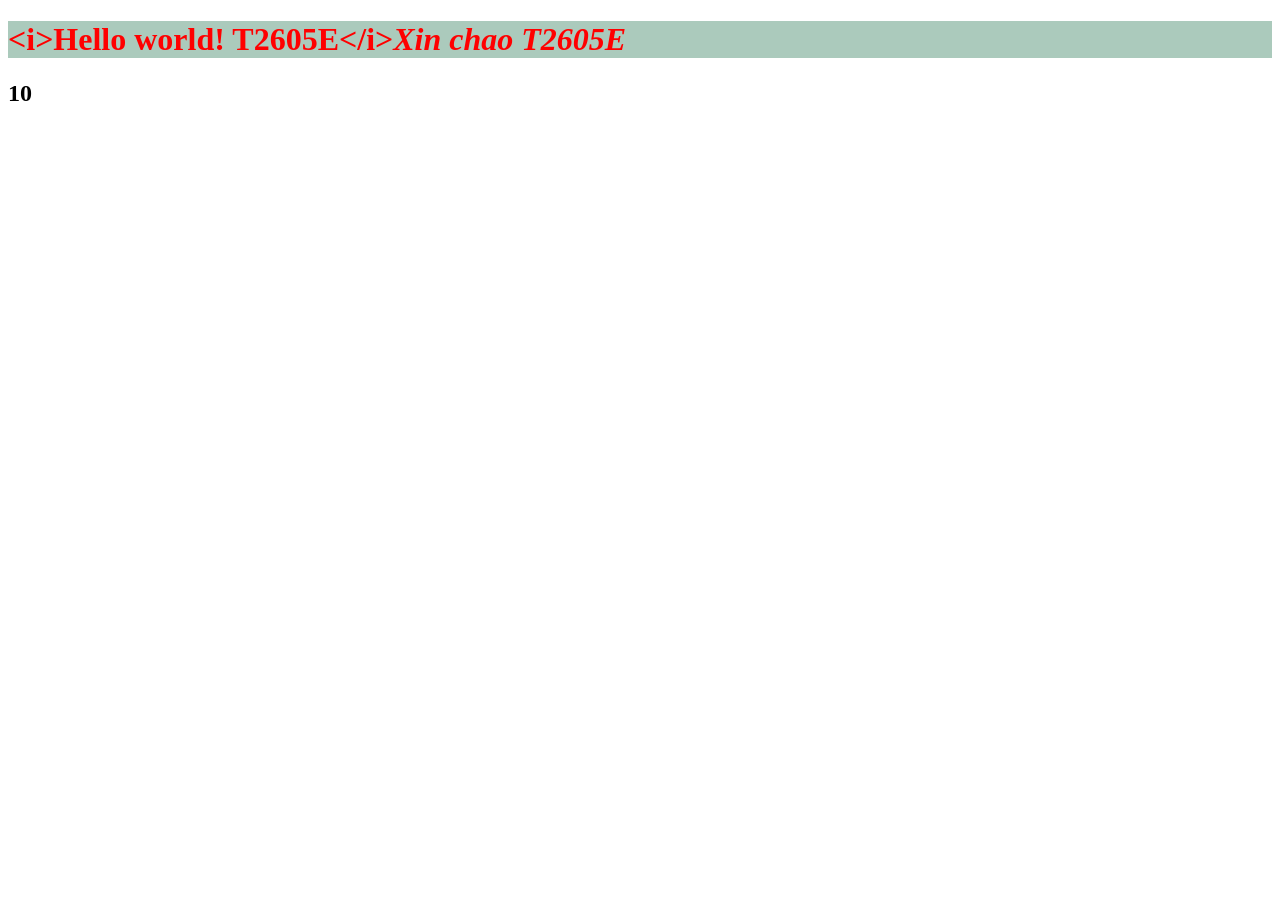
==== demo_script.html @ cbcd4df9 "demo js" ====
<!DOCTYPE html>
<html lang="en">
<head>
    <meta charset="UTF-8">
    <meta name="viewport" content="width=device-width, initial-scale=1.0">
    <title>Document</title>
</head>
<body>
    <h1 id="head1">Demo JS...</h1>
    <h2 id="head2">1000</h2>
    <script type="text/javascript" src="js/demo1.js"></script>
</body>
</html>
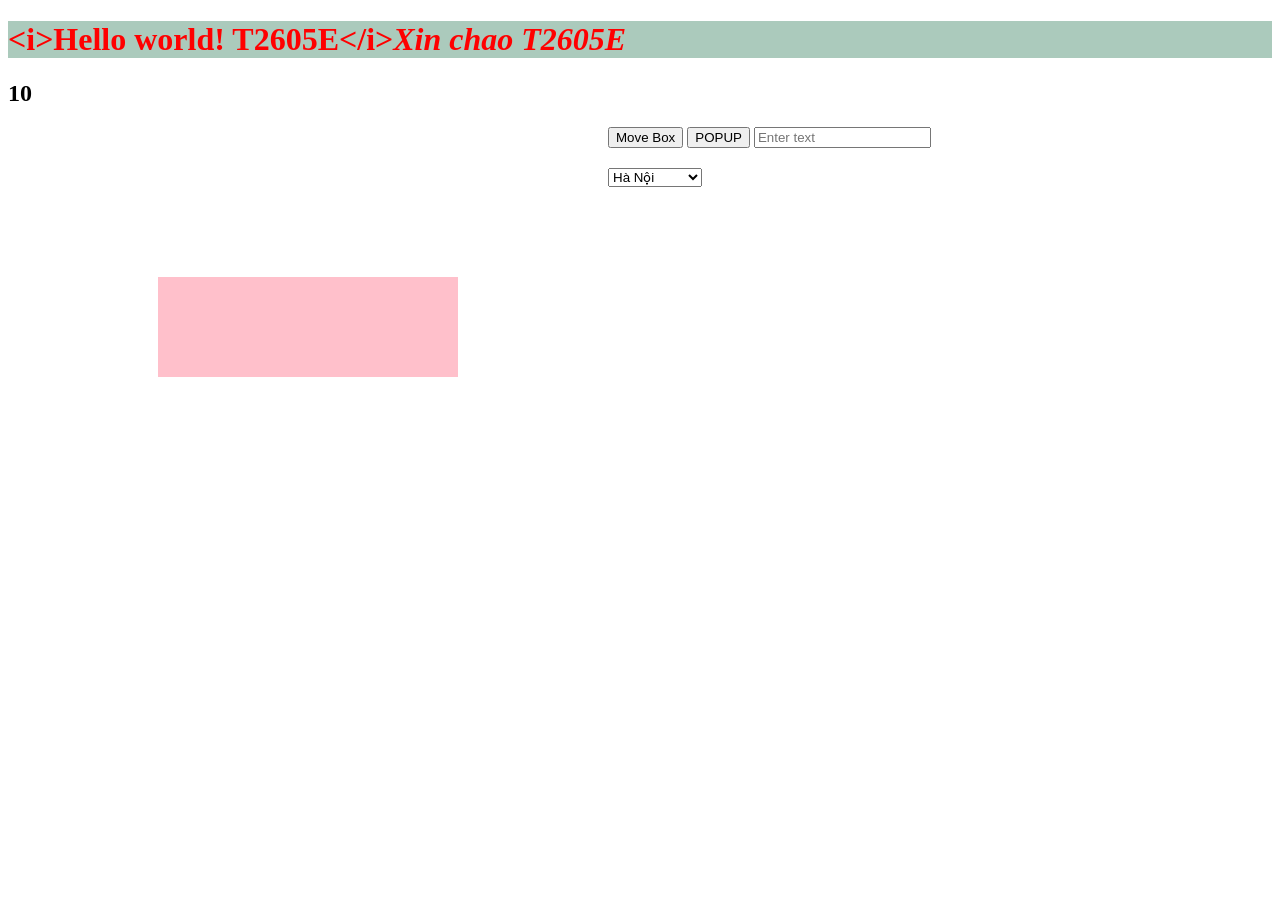
==== commit 824964d5: "commit" ====
--- a/demo_script.html
+++ b/demo_script.html
@@ -4,10 +4,29 @@
     <meta charset="UTF-8">
     <meta name="viewport" content="width=device-width, initial-scale=1.0">
     <title>Document</title>
+    <link rel="stylesheet" href="css/demo.css"/>
 </head>
-<body>
+<body id="page">
     <h1 id="head1">Demo JS...</h1>
-    <h2 id="head2">1000</h2>
+    <h2 id="head2"><span>10</span>:<span>00</span></h2>
+    <div class="box" onclick="box_click(this)" onmouseenter="move()" onmouseleave="moveOut()"></div>
+    
+
+    <button type="button">Move Box</button>
+
+    <button type="button">POPUP</button>
+    <!-- <div class="popup" id="popup">
+        <h1>Popup</h1>
+    </div> -->
+
+    <input onkeyup="inputText2(this)" type="text" name="demo" 
+        placeholder="Enter text"/>
+    <h2 id="msg"></h2>
+    <select name="city" onchange="slc()">
+        <option value="HN">Hà Nội</option>
+        <option value="SG">TP HCM</option>
+        <option value="QN">Quảng Ninh</option>
+    </select>    
     <script type="text/javascript" src="js/demo1.js"></script>
 </body>
 </html>
--- a/css/demo.css
+++ b/css/demo.css
@@ -0,0 +1,24 @@
+.box{
+    width: 300px;
+    height: 100px;
+    float: left;
+    margin: 150px;
+    background-color: pink;
+}
+.dark{
+    background-color: black;
+}
+.light{
+    background-color: #fafafa;
+}
+.popup{
+    width: 500px;
+    height: 400px;
+    border: 1px solid gray;
+    position: fixed;
+    top: 50%;
+    left: 50%;
+    margin-top: -200px;
+    margin-left: -250px;
+    background-color: bisque;
+}
